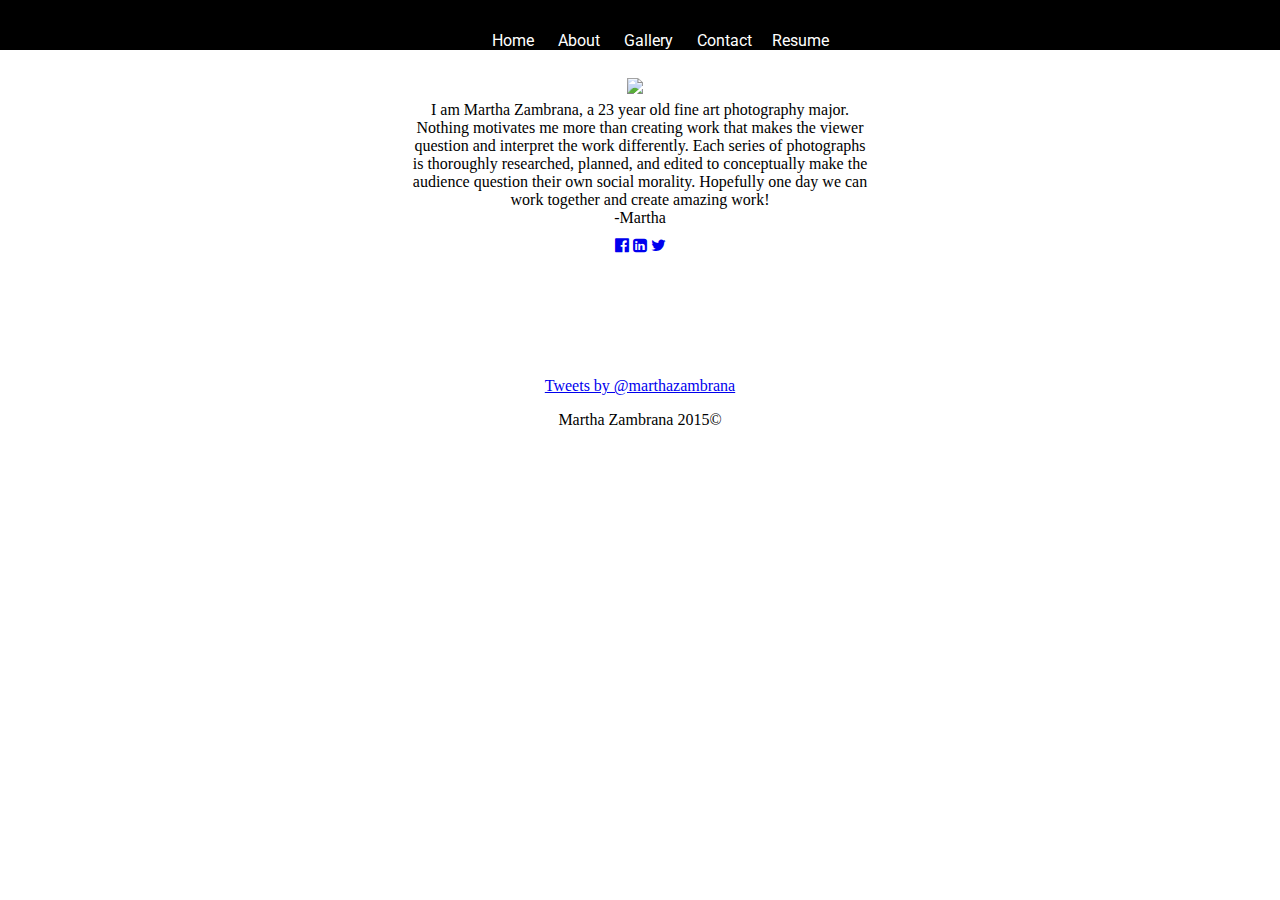
==== about.html @ 072afe24 "Update about.html" ====
<!DOCTYPE html>
<html>
<head><link rel="stylesheet" href="https://maxcdn.bootstrapcdn.com/font-awesome/4.4.0/css/font-awesome.min.css"><link href='https://fonts.googleapis.com/css?family=Yeseva+One' rel='stylesheet' type='text/css'><link href='https://fonts.googleapis.com/css?family=Roboto' rel='stylesheet' type='text/css'>
<link rel="shortcut icon" type="image/x-icon" href="favicon.ico">
<title>Martha Zambrana</title>
<style>
html {
    background: url(http://s30.postimg.org/nan5jjikx/gradee.jpg) no-repeat center center fixed; 
    background-size: cover;
}
.ghost-button {
  display: inline-block;
  width: 200px;
  padding: 8px;
  color: #000000;
  border: 1px solid #000000;
  text-align: center;
  outline: none;
  text-decoration: none;
}
.fixed-nav-bar {
  position: fixed;
  top: 0;
  left: 0;
  right: 0;
  z-index: 9999;
  width: 100%;
  height: 50px;
  background-color: #000000;
}
/* The element at the top of the page right after the fixed navigation bar
   MUST have sufficient top margin or else it will be covered by the bar */
.content {
  margin-top: 20px;
}
/* Example responsive navigation menu  */
.fixed-nav-bar li, .fixed-nav-bar a { 
  height: 50px;
  line-height: 50px;
}
.menu {
  width: 90%;
  max-width: 960px;
  margin: 0 auto;
}
.menu a, .menu a:visited {
  color: #ffffff;
}
.menu a:hover, .menu a:target {
  color: #ebebeb;
}
.menu-items {
  display: inline-block;
}
.sitename {
  display: inline-block;
  margin-right: 20px;
  margin-left: 10px;
}
a.sitename, a:visited.sitename {
  color: #e0e0e0;
}
.menu-items li {
font-family: 'Roboto', sans-serif;
  display: inline-block;
  margin-right: 10px;
  margin-left: 10px;
}
.menu-items a {
  text-decoration: none;
}
.show, .hide {
  display: none;
  padding-left: 15px;
  background-color: transparent;
  background-repeat: no-repeat;
  background-position: center left;
  color: #dde1e2;
}
.show {
  background-image: url(assets/down-arrow-icon.png);
}
.hide {
  background-image: url(assets/up-arrow-icon.png);
}
@media only screen and (max-width: 800px) {
  .menu { 
    position: relative;
    width: 100%;
  }
  .sitename {
    position: absolute;
    top: 0;
    left: 15px;
    margin-left: 0px;
  }
  .menu-items {
    display: none; 
    width: 100%;
    margin-top: 50px;
    background-color: #008378;
  }
  .menu-items li {
    display: block;
    text-align: center;
  }
  .show, .hide {  
    position: absolute;
    top: 0;
    right: 15px;
  }
  .show {
    display: inline-block;
  }
  .hide {
    display: none;
  }
  #menu:target .show {
    display: none;
  }
  #menu:target .hide, #menu:target .menu-items {
    display: inline-block;
  }
}
@media only screen and (max-width: 220px) {
  .sitename, .show, .hide {
    font-size: 14px;
  }
 
 h1 {
    font-family: 'Yeseva One', cursive;
margin: auto;
text-align: center;
font-size:xx-large;
background-color: #C8C498;
 }
</style>
</head>
<body><center>
    <nav class="fixed-nav-bar">
  <div id="menu" class="menu">
    <a class="show" href="#menu">Menu</a><a class="hide" href="#hidemenu">Menu</a>
    <ul class="menu-items">
      <li><a class="btn" href="index.html">Home</a></li>
      <li><a class="btn" href="about.html">About</a></li>
      <li><a class="btn" href="gallery.html">Gallery</a></li>
      <li><a class="btn" href="contact.html">Contact</a</li>
      <li><a class="btn" href="resume.html">Resume</a></li>
  </ul>
  </div>
</nav>
<br><br><br><p><p><div style="text-align: center; margin: 10px 0px;"><div style="float: center; margin: 0px 10px 3px 0px;"><img src="http://s22.postimg.org/urjo6ep1t/11111.jpg"></div><span>I am Martha Zambrana, a 23 year old fine art photography major.<br>
Nothing motivates me more than creating work that makes the viewer <br>
question and interpret the work differently. Each series of photographs 
<br>is thoroughly researched, planned, and edited to conceptually make the 
<br>audience question their own social morality. Hopefully one day we can 
<br>work together and create amazing work! <br>-Martha </span></div><a href="https://www.facebook.com/martha.zambrana"><i class="fa fa-facebook-official"></i></a>
<a href="https://www.linkedin.com/in/marthazambrana"><i class="fa fa-linkedin-square"></i></a>
<a href="https://twitter.com/marthazambrana"><i class="fa fa-twitter"></i></a><br><br></h1>
<iframe src="http://snapwidget.com/sc/?u=bWFydGhhel98aW58MTAwfDN8M3x8bm98NXxmYWRlSW58b25TdGFydHx5ZXN8bm8=&ve=170915" title="Instagram Widget" class="snapwidget-widget" allowTransparency="true" frameborder="0" scrolling="no" style="border:none; overflow:hidden; width:300px; height:100px"></iframe>
<br><a class="twitter-timeline" href="https://twitter.com/marthazambrana" data-widget-id="644240094577098752">Tweets by @marthazambrana</a>
<script>!function(d,s,id){var js,fjs=d.getElementsByTagName(s)[0],p=/^http:/.test(d.location)?'http':'https';if(!d.getElementById(id)){js=d.createElement(s);js.id=id;js.src=p+"://platform.twitter.com/widgets.js";fjs.parentNode.insertBefore(js,fjs);}}(document,"script","twitter-wjs");</script>
</body></p></p></p></p>
<footer>Martha Zambrana 2015©</footer>
</html>
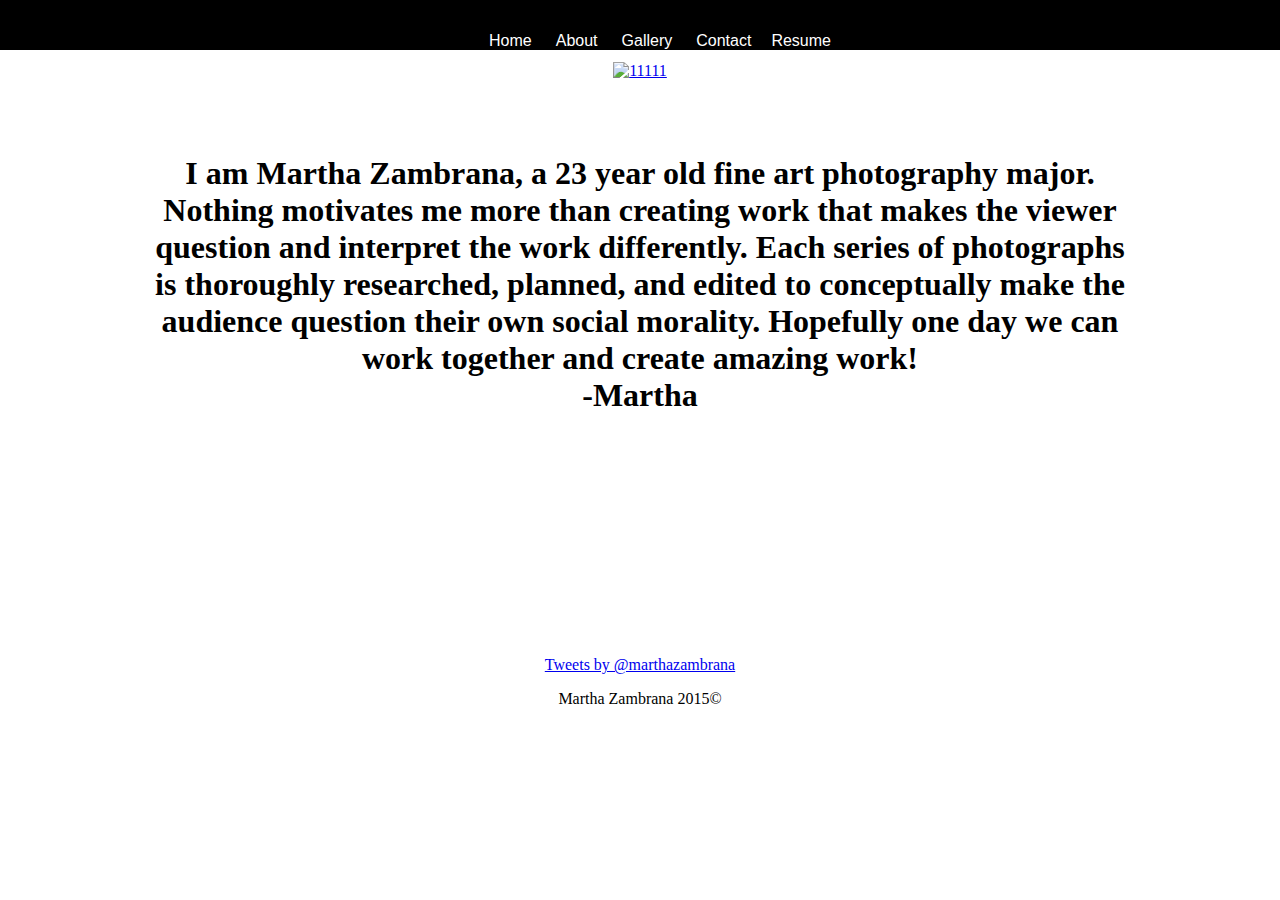
==== commit 4d816cba: "Update about.html" ====
--- a/about.html
+++ b/about.html
@@ -1,6 +1,6 @@
 <!DOCTYPE html>
 <html>
-<head><link rel="stylesheet" href="https://maxcdn.bootstrapcdn.com/font-awesome/4.4.0/css/font-awesome.min.css"><link href='https://fonts.googleapis.com/css?family=Yeseva+One' rel='stylesheet' type='text/css'><link href='https://fonts.googleapis.com/css?family=Roboto' rel='stylesheet' type='text/css'>
+<head><link href='https://fonts.googleapis.com/css?family=Righteous' rel='stylesheet' type='text/css'>
 <link rel="shortcut icon" type="image/x-icon" href="favicon.ico">
 <title>Martha Zambrana</title>
 <style>
@@ -128,7 +128,7 @@
   }
  
  h1 {
-    font-family: 'Yeseva One', cursive;
+    font-family: 'Righteous', cursive;
 margin: auto;
 text-align: center;
 font-size:xx-large;
@@ -149,12 +149,15 @@
   </ul>
   </div>
 </nav>
-<br><br><br><p><p><div style="text-align: center; margin: 10px 0px;"><div style="float: center; margin: 0px 10px 3px 0px;"><img src="http://s22.postimg.org/urjo6ep1t/11111.jpg"></div><span>I am Martha Zambrana, a 23 year old fine art photography major.<br>
-Nothing motivates me more than creating work that makes the viewer <br>
-question and interpret the work differently. Each series of photographs 
-<br>is thoroughly researched, planned, and edited to conceptually make the 
-<br>audience question their own social morality. Hopefully one day we can 
-<br>work together and create amazing work! <br>-Martha </span></div><a href="https://www.facebook.com/martha.zambrana"><i class="fa fa-facebook-official"></i></a>
+<br><br><br><a href='marz-photo.me' target='_blank'><img src='http://s22.postimg.org/urjo6ep1t/11111.jpg' border='0' alt="11111" /></a><br /><br /><br />
+
+<br><h1>I am Martha Zambrana, a 23 year old fine art photography major.<br>	
+Nothing motivates me more than creating work that makes the viewer<br>
+question and interpret the work differently. Each series of photographs<br>
+is thoroughly researched, planned, and edited to conceptually make the<br>
+audience question their own social morality. Hopefully one day we can<br>
+work together and create amazing work!<br>
+-Martha<h1><p><p><a href="https://www.facebook.com/martha.zambrana"><i class="fa fa-facebook-official"></i></a>
 <a href="https://www.linkedin.com/in/marthazambrana"><i class="fa fa-linkedin-square"></i></a>
 <a href="https://twitter.com/marthazambrana"><i class="fa fa-twitter"></i></a><br><br></h1>
 <iframe src="http://snapwidget.com/sc/?u=bWFydGhhel98aW58MTAwfDN8M3x8bm98NXxmYWRlSW58b25TdGFydHx5ZXN8bm8=&ve=170915" title="Instagram Widget" class="snapwidget-widget" allowTransparency="true" frameborder="0" scrolling="no" style="border:none; overflow:hidden; width:300px; height:100px"></iframe>
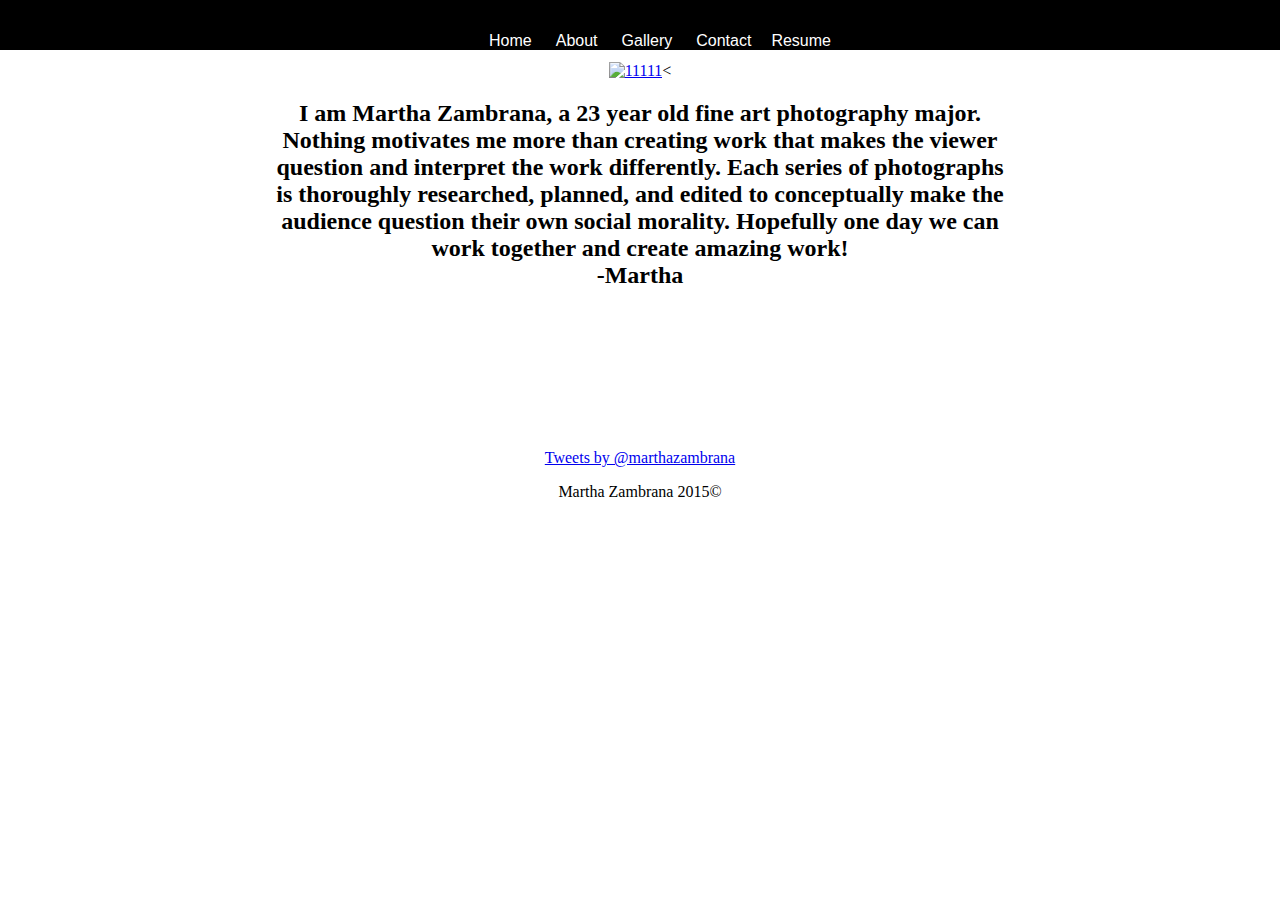
==== commit 8329b93f: "Update about.html" ====
--- a/about.html
+++ b/about.html
@@ -149,15 +149,15 @@
   </ul>
   </div>
 </nav>
-<br><br><br><a href='marz-photo.me' target='_blank'><img src='http://s22.postimg.org/urjo6ep1t/11111.jpg' border='0' alt="11111" /></a><br /><br /><br />
+<br><br><br><a href='marz-photo.me' target='_blank'><img src='http://s22.postimg.org/urjo6ep1t/11111.jpg' border='0' alt="11111" /></a><
 
-<br><h1>I am Martha Zambrana, a 23 year old fine art photography major.<br>	
+<br><h2>I am Martha Zambrana, a 23 year old fine art photography major.<br>	
 Nothing motivates me more than creating work that makes the viewer<br>
 question and interpret the work differently. Each series of photographs<br>
 is thoroughly researched, planned, and edited to conceptually make the<br>
 audience question their own social morality. Hopefully one day we can<br>
 work together and create amazing work!<br>
--Martha<h1><p><p><a href="https://www.facebook.com/martha.zambrana"><i class="fa fa-facebook-official"></i></a>
+-Martha</h2><p><p><a href="https://www.facebook.com/martha.zambrana"><i class="fa fa-facebook-official"></i></a>
 <a href="https://www.linkedin.com/in/marthazambrana"><i class="fa fa-linkedin-square"></i></a>
 <a href="https://twitter.com/marthazambrana"><i class="fa fa-twitter"></i></a><br><br></h1>
 <iframe src="http://snapwidget.com/sc/?u=bWFydGhhel98aW58MTAwfDN8M3x8bm98NXxmYWRlSW58b25TdGFydHx5ZXN8bm8=&ve=170915" title="Instagram Widget" class="snapwidget-widget" allowTransparency="true" frameborder="0" scrolling="no" style="border:none; overflow:hidden; width:300px; height:100px"></iframe>
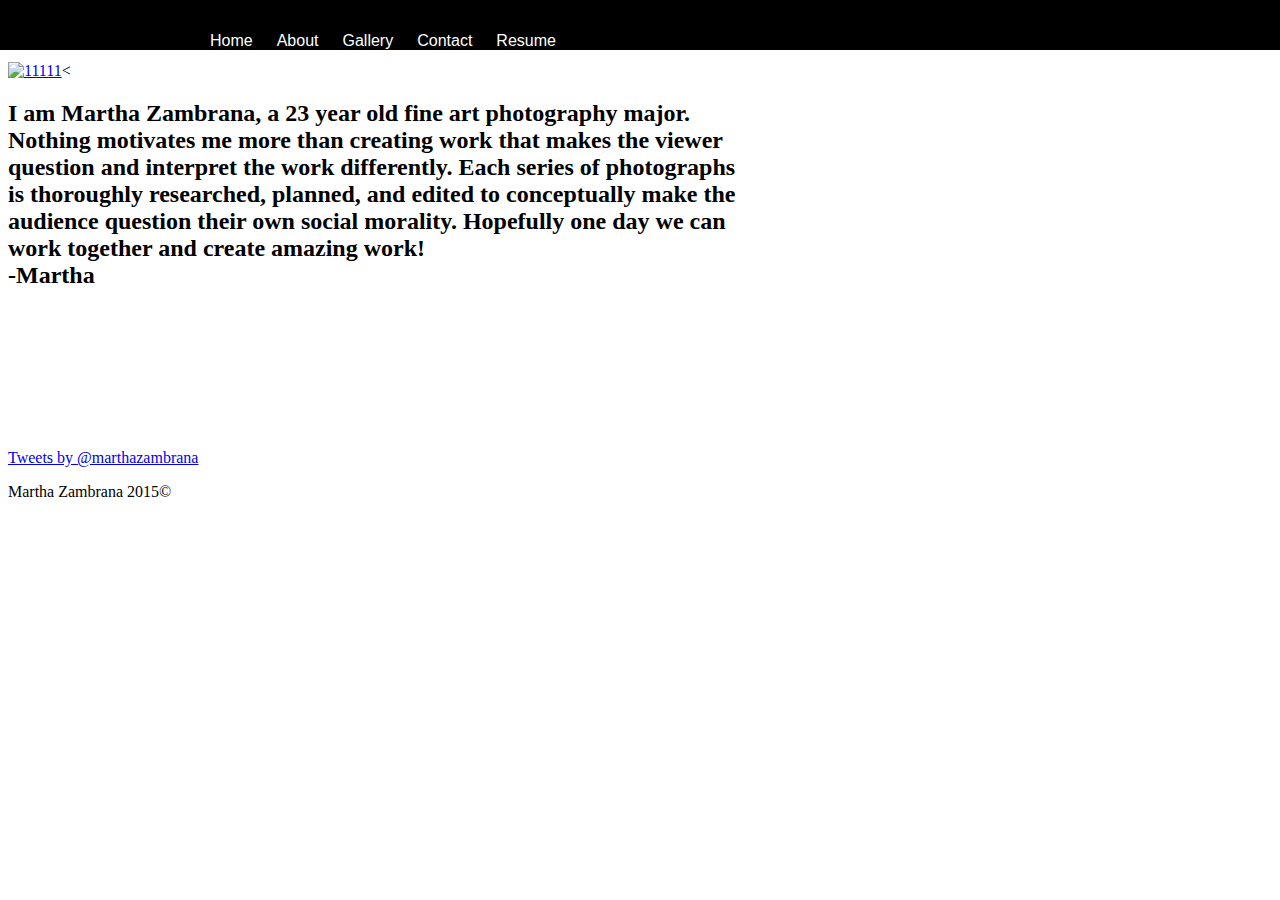
==== commit 1ea0d8e8: "Update about.html" ====
--- a/about.html
+++ b/about.html
@@ -7,6 +7,7 @@
 html {
     background: url(http://s30.postimg.org/nan5jjikx/gradee.jpg) no-repeat center center fixed; 
     background-size: cover;
+    http://marz-photo.me/about.html
 }
 .ghost-button {
   display: inline-block;
@@ -127,7 +128,7 @@
     font-size: 14px;
   }
  
- h1 {
+ h2 {
     font-family: 'Righteous', cursive;
 margin: auto;
 text-align: center;
@@ -136,7 +137,7 @@
  }
 </style>
 </head>
-<body><center>
+<body>
     <nav class="fixed-nav-bar">
   <div id="menu" class="menu">
     <a class="show" href="#menu">Menu</a><a class="hide" href="#hidemenu">Menu</a>
@@ -144,7 +145,7 @@
       <li><a class="btn" href="index.html">Home</a></li>
       <li><a class="btn" href="about.html">About</a></li>
       <li><a class="btn" href="gallery.html">Gallery</a></li>
-      <li><a class="btn" href="contact.html">Contact</a</li>
+      <li><a class="btn" href="contact.html">Contact</a></li>
       <li><a class="btn" href="resume.html">Resume</a></li>
   </ul>
   </div>
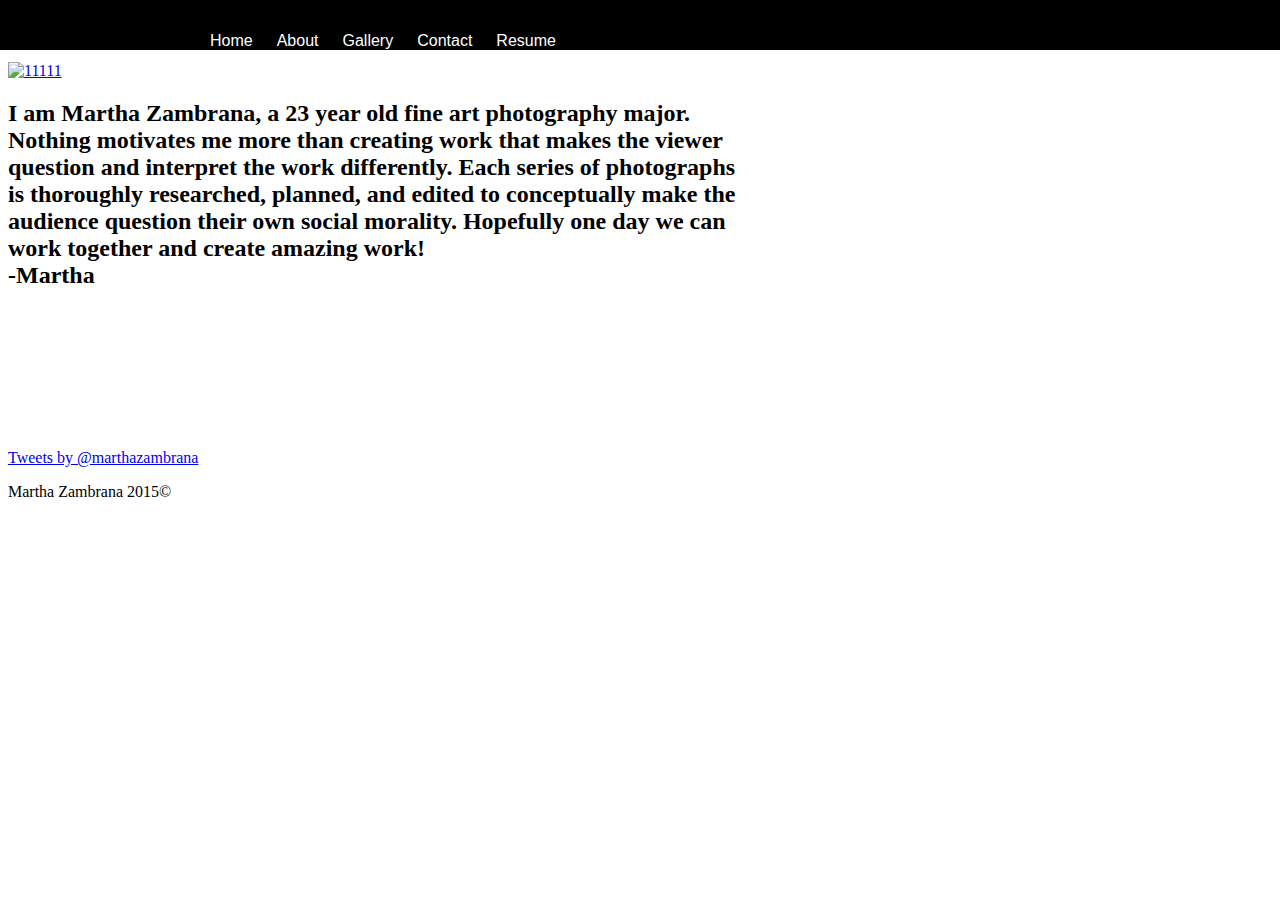
==== commit 72d6becf: "Update about.html" ====
--- a/about.html
+++ b/about.html
@@ -150,7 +150,7 @@
   </ul>
   </div>
 </nav>
-<br><br><br><a href='marz-photo.me' target='_blank'><img src='http://s22.postimg.org/urjo6ep1t/11111.jpg' border='0' alt="11111" /></a><
+<br><br><br><a href='marz-photo.me' target='_blank'><img src='http://s22.postimg.org/urjo6ep1t/11111.jpg' border='0' alt="11111" /></a>
 
 <br><h2>I am Martha Zambrana, a 23 year old fine art photography major.<br>	
 Nothing motivates me more than creating work that makes the viewer<br>
@@ -160,10 +160,10 @@
 work together and create amazing work!<br>
 -Martha</h2><p><p><a href="https://www.facebook.com/martha.zambrana"><i class="fa fa-facebook-official"></i></a>
 <a href="https://www.linkedin.com/in/marthazambrana"><i class="fa fa-linkedin-square"></i></a>
-<a href="https://twitter.com/marthazambrana"><i class="fa fa-twitter"></i></a><br><br></h1>
+<a href="https://twitter.com/marthazambrana"><i class="fa fa-twitter"></i></a><br><br>
 <iframe src="http://snapwidget.com/sc/?u=bWFydGhhel98aW58MTAwfDN8M3x8bm98NXxmYWRlSW58b25TdGFydHx5ZXN8bm8=&ve=170915" title="Instagram Widget" class="snapwidget-widget" allowTransparency="true" frameborder="0" scrolling="no" style="border:none; overflow:hidden; width:300px; height:100px"></iframe>
 <br><a class="twitter-timeline" href="https://twitter.com/marthazambrana" data-widget-id="644240094577098752">Tweets by @marthazambrana</a>
 <script>!function(d,s,id){var js,fjs=d.getElementsByTagName(s)[0],p=/^http:/.test(d.location)?'http':'https';if(!d.getElementById(id)){js=d.createElement(s);js.id=id;js.src=p+"://platform.twitter.com/widgets.js";fjs.parentNode.insertBefore(js,fjs);}}(document,"script","twitter-wjs");</script>
-</body></p></p></p></p>
+</body>
 <footer>Martha Zambrana 2015©</footer>
 </html>
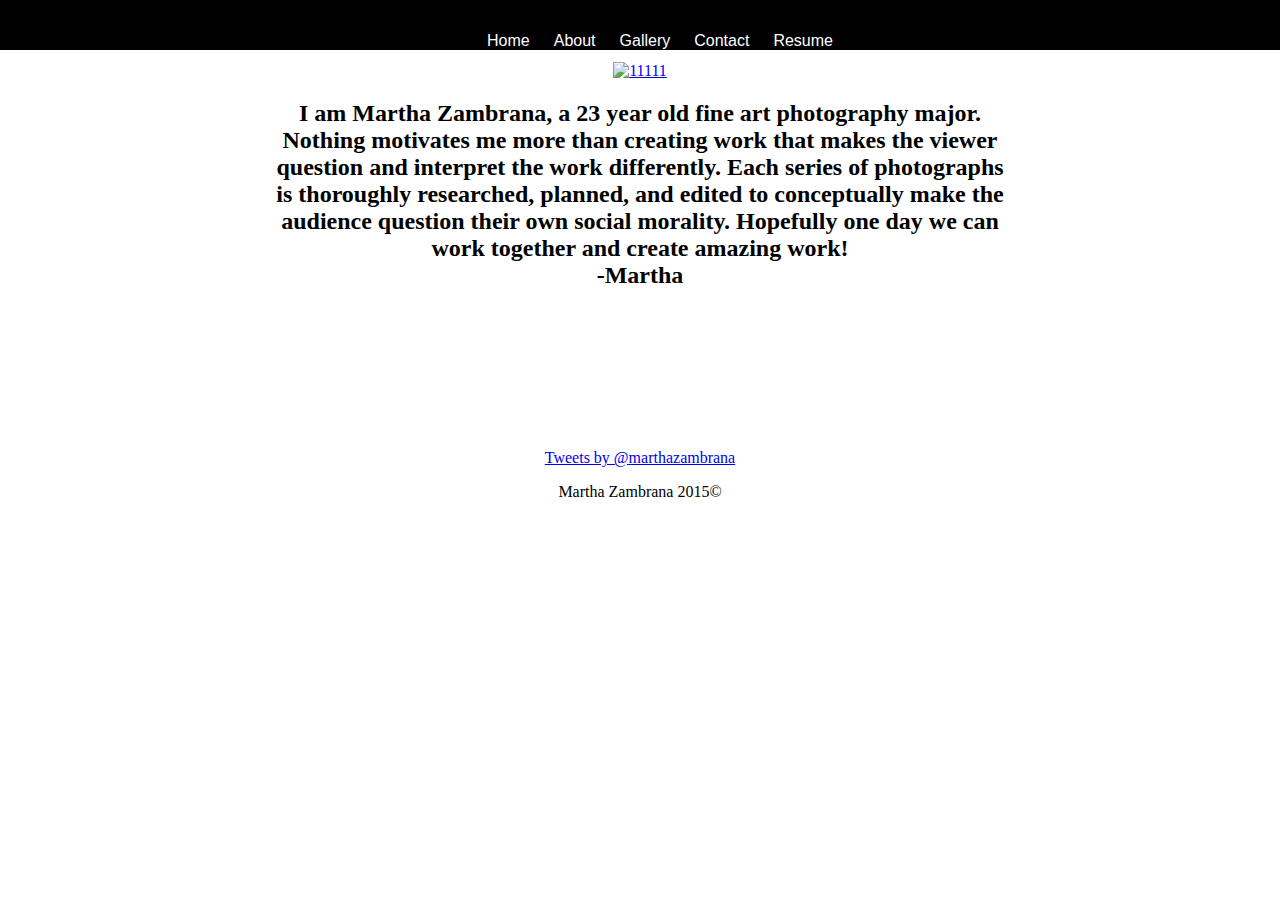
==== commit d1d8eab8: "Update about.html" ====
--- a/about.html
+++ b/about.html
@@ -7,7 +7,7 @@
 html {
     background: url(http://s30.postimg.org/nan5jjikx/gradee.jpg) no-repeat center center fixed; 
     background-size: cover;
-    http://marz-photo.me/about.html
+    text-align: center;
 }
 .ghost-button {
   display: inline-block;
@@ -150,7 +150,7 @@
   </ul>
   </div>
 </nav>
-<br><br><br><a href='marz-photo.me' target='_blank'><img src='http://s22.postimg.org/urjo6ep1t/11111.jpg' border='0' alt="11111" /></a>
+<br><br><br><a href='marz-photo.me' target='_blank'><img src='http://s22.postimg.org/urjo6ep1t/11111.jpg' alt="11111" /></a>
 
 <br><h2>I am Martha Zambrana, a 23 year old fine art photography major.<br>	
 Nothing motivates me more than creating work that makes the viewer<br>
